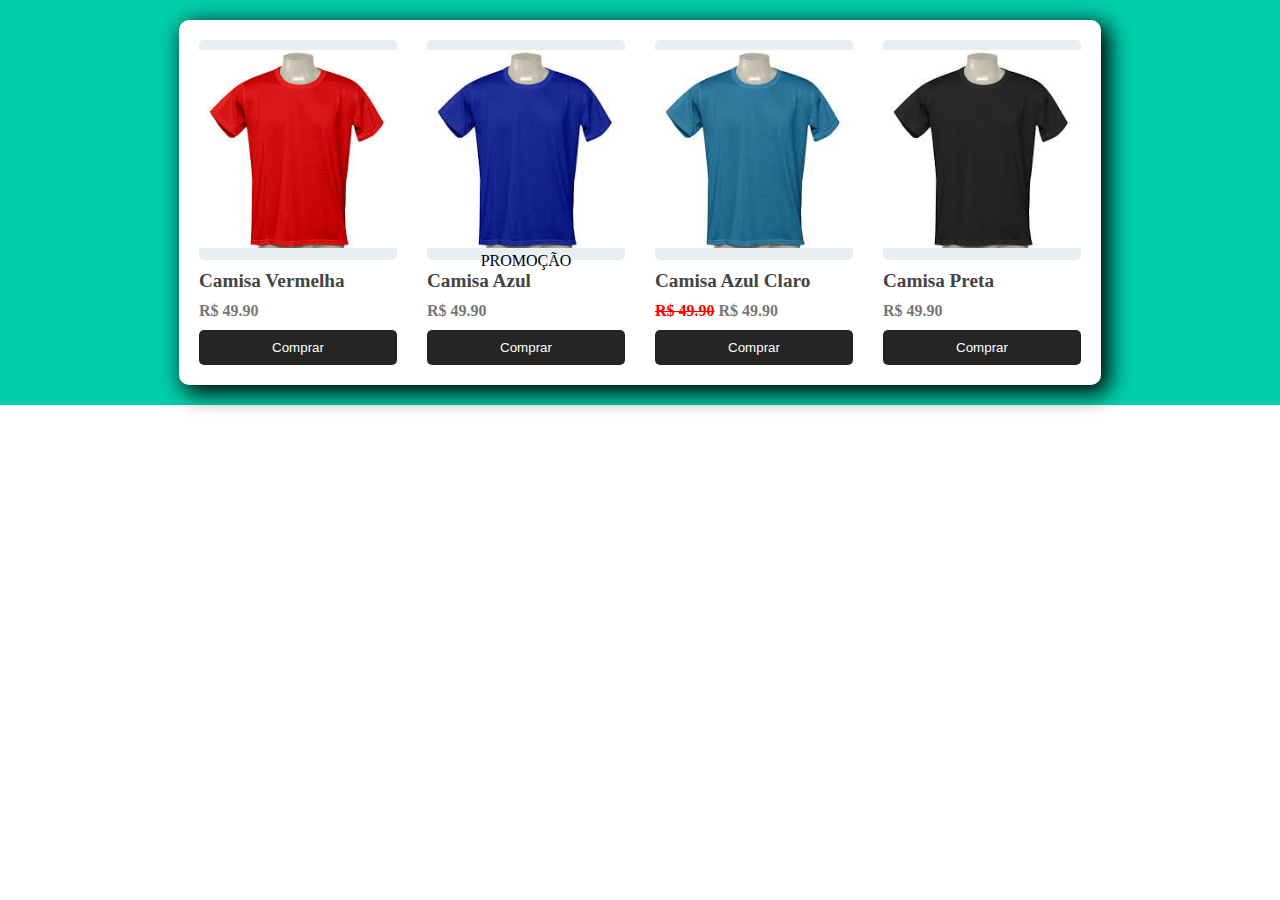
==== nossos trabalhos.html @ db3360e9 "pag Nadia Bronze" ====
<!DOCTYPE html>
<html lang="pt-br">
<head>
    <meta charset="UTF-8">
    <meta name="viewport" content="width=device-width, initial-scale=1.0">
    <link rel="stylesheet" href="nossos trabalhos.css">
    <title>Catalogo</title>
</head>
<body>
    <div class="container">
        <div class="white-box">
            <div class="itens">
                <div class="item">
                    <div class="product">
                        <img src="img2/camisa red.jfif" alt="camisa vermelha">
                    </div>
                    <h3>Camisa Vermelha</h3>
                    <span><b> R$ 49.90</b></span>
                    <button>Comprar</button>
                </div>
                <div class="item">
                    <div class="product sale">
                        <img src="img2/camisa blue.jfif" alt="camisa azul">
                        <div>
                            PROMOÇÃO
                        </div>
                    </div>
                    <h3>Camisa Azul</h3>
                    <span><b> R$ 49.90</b></span>
                    <button>Comprar</button>
                </div>
                <div class="item">
                    <div class="product sale">
                        <img src="img2/camisa meio blue.jfif" alt="camisa azul claro">
                    </div>
                    <h3>Camisa Azul Claro</h3>
                    <span><S class="reding"><b>R$ 49.90</b></S><b> R$ 49.90</b></span>
                    <button>Comprar</button>
                </div>
                <div class="item">
                    <div class="product">
                        <img src="img2/camisa blak.jfif" alt="camisa preta">
                    </div>
                    <h3>Camisa Preta</h3>
                    <span><b> R$ 49.90</b></span>
                    <button>Comprar</button>
                </div>
            </div>
        </div>
    </div>
</body>
</html>
---- nossos trabalhos.css ----
*{
    padding: 0;
    margin: 0;

}
.container{
    display: flex; /*para colocar as imagens lado a lado*/
    align-items: center;
    justify-content: center; 
    background-color: #00ceab;/*fundo da imagem*/
    padding: 20px;
}
.white-box{
    background-color: white;
    padding: 20px;
    border-radius: 10px;
    box-shadow: 6px 6px 22px 2px black;/*para fazer uma sombra ao redor da imagem*/
}
.itens{
    display: grid;
    grid-template-columns: repeat(4, 1fr); /* (6, 1fr) para fazer a imagens ficar lado a lado*/
    grid-gap: 30px; /*para distanciar a caixa de imagens*/
}
.item{
    background-color: white;
    border-radius: 10px;
    display: flex;
    flex-direction: column;
    position: relative;
}
.product{
    text-align: center;/*para centralizar o texto*/
    background-color: #e9eef2;
    height: 220px;/*para configurar o tamanho das imagens (comprimento)*/
    width: 100%; /*para configurar o tamanho das imagens (largura)*/
    border-radius: 5px; /*para retirar as pontas da caixa de imagem)*/
}
.product.sale.sell{
    position: absolute;
    top: 0px;
    left: 0px;
    background-color: #e2401f;
    color: white;
    padding: 5px;
    font-size: 0.9rem;
    font-weight: bold;
}
.item img{ /*para configurar as imagens que estão dentro do item*/
    margin-top: 10px;
    height: 90%;
}
.item h3 {
    margin: 0;
    color: #444;
    font-size: 1.2rem;
    margin: 10px 0px 10px 0px;
}
.reding{
    color: red;
}
.item span{
    color: #777;
    font-size: 1rem;
    margin-bottom: 10px;
    
}
.item button{
    background-color: #262524;
    color: white;
    border: none;
    padding: 10px;
    border-radius: 5px;
    cursor: pointer;
}
@media (max-width:680px) {
    .itens{
        display: block;
    }
    .item{
        margin-bottom: 20px;
    }
    .container{
        height: auto;
    }
}
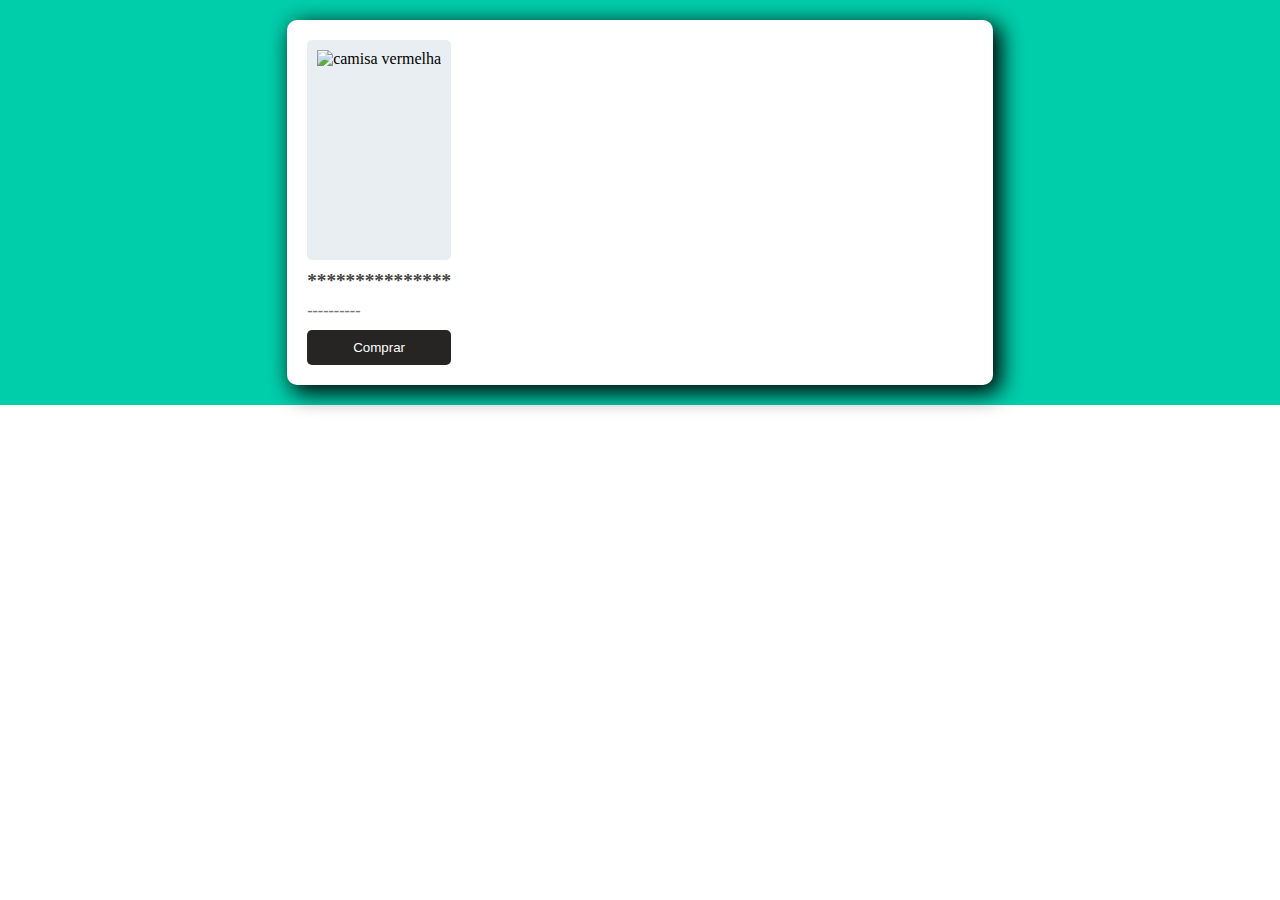
==== commit 8ead4363: "correções" ====
--- a/nossos trabalhos.html
+++ b/nossos trabalhos.html
@@ -4,7 +4,7 @@
     <meta charset="UTF-8">
     <meta name="viewport" content="width=device-width, initial-scale=1.0">
     <link rel="stylesheet" href="nossos trabalhos.css">
-    <title>Catalogo</title>
+    <title>Trabalhos</title>
 </head>
 <body>
     <div class="container">
@@ -12,37 +12,10 @@
             <div class="itens">
                 <div class="item">
                     <div class="product">
-                        <img src="img2/camisa red.jfif" alt="camisa vermelha">
+                        <img src="" alt="camisa vermelha">
                     </div>
-                    <h3>Camisa Vermelha</h3>
-                    <span><b> R$ 49.90</b></span>
-                    <button>Comprar</button>
-                </div>
-                <div class="item">
-                    <div class="product sale">
-                        <img src="img2/camisa blue.jfif" alt="camisa azul">
-                        <div>
-                            PROMOÇÃO
-                        </div>
-                    </div>
-                    <h3>Camisa Azul</h3>
-                    <span><b> R$ 49.90</b></span>
-                    <button>Comprar</button>
-                </div>
-                <div class="item">
-                    <div class="product sale">
-                        <img src="img2/camisa meio blue.jfif" alt="camisa azul claro">
-                    </div>
-                    <h3>Camisa Azul Claro</h3>
-                    <span><S class="reding"><b>R$ 49.90</b></S><b> R$ 49.90</b></span>
-                    <button>Comprar</button>
-                </div>
-                <div class="item">
-                    <div class="product">
-                        <img src="img2/camisa blak.jfif" alt="camisa preta">
-                    </div>
-                    <h3>Camisa Preta</h3>
-                    <span><b> R$ 49.90</b></span>
+                    <h3>***************</h3>
+                    <span><b>----------</b></span>
                     <button>Comprar</button>
                 </div>
             </div>
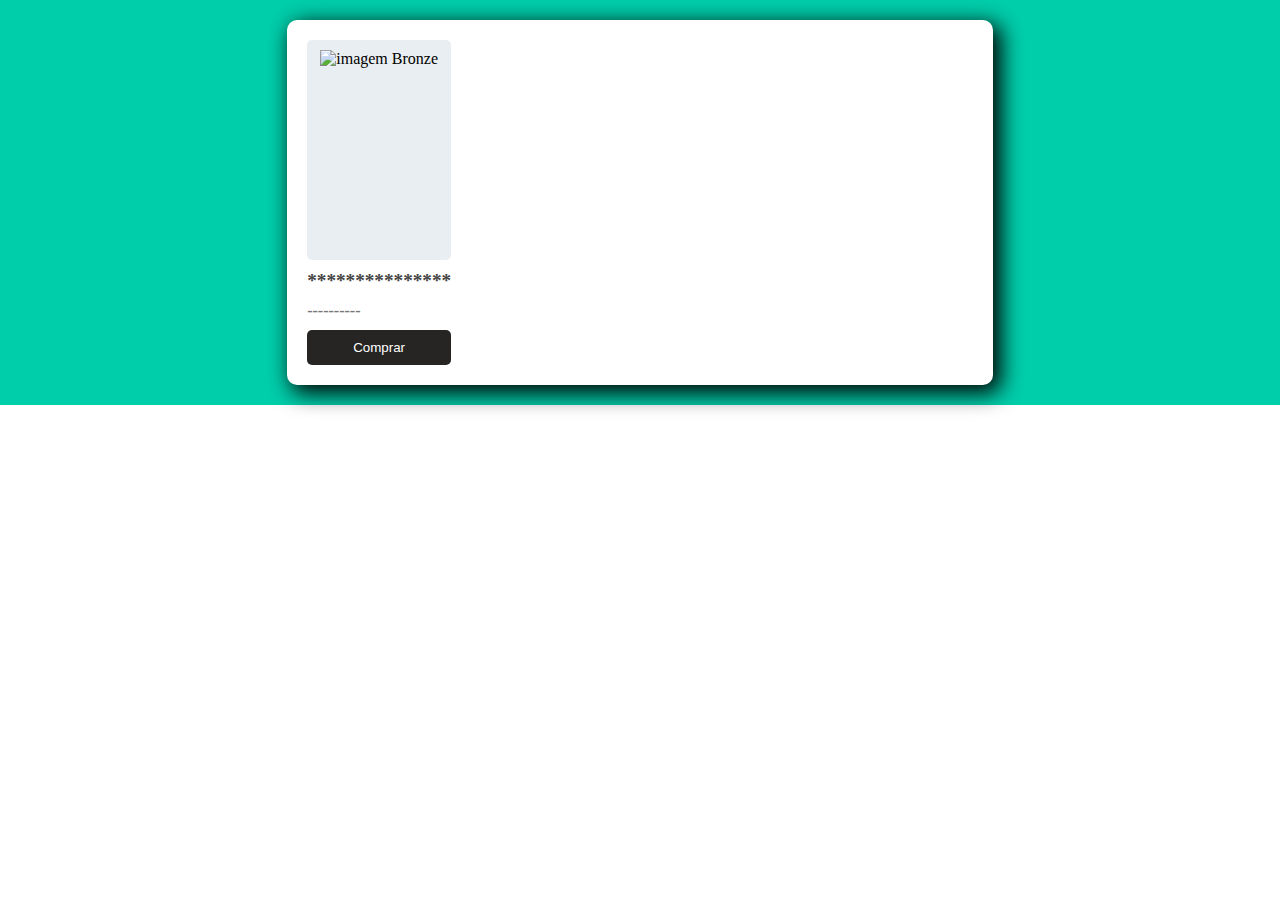
==== commit f69c3ea7: "imagens bronze" ====
--- a/nossos trabalhos.html
+++ b/nossos trabalhos.html
@@ -12,7 +12,7 @@
             <div class="itens">
                 <div class="item">
                     <div class="product">
-                        <img src="" alt="camisa vermelha">
+                        <img src="" alt="imagem Bronze">
                     </div>
                     <h3>***************</h3>
                     <span><b>----------</b></span>
